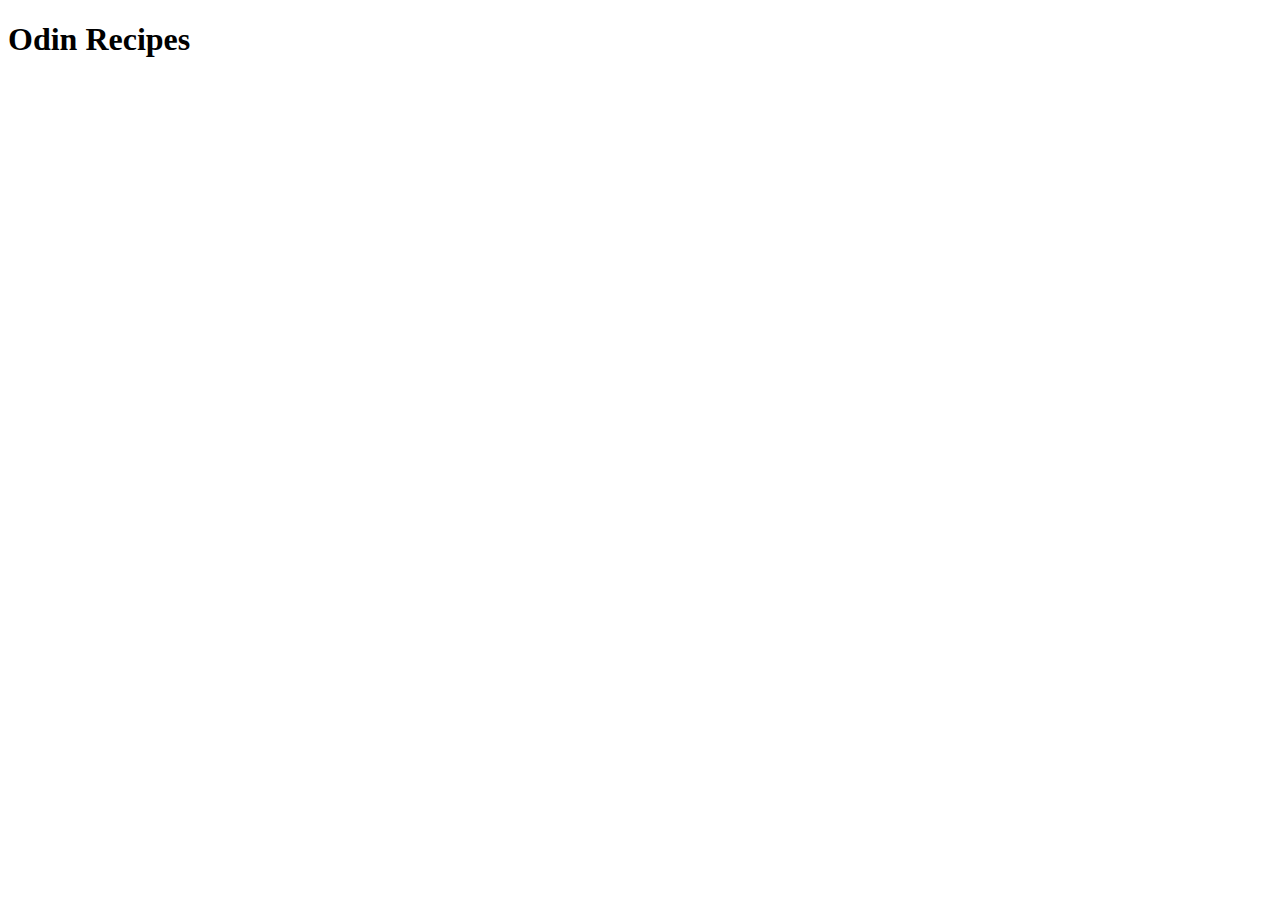
==== index.html @ fa4a3b0b "committing index file" ====
<!DOCTYPE html>
<html lang="en">
<head>
    <meta charset="UTF-8">
    <meta name="viewport" content="width=device-width, initial-scale=1.0">
    <title>Document</title>
</head>
<body>
    <h1>Odin Recipes</h1>
    
</body>
</html>
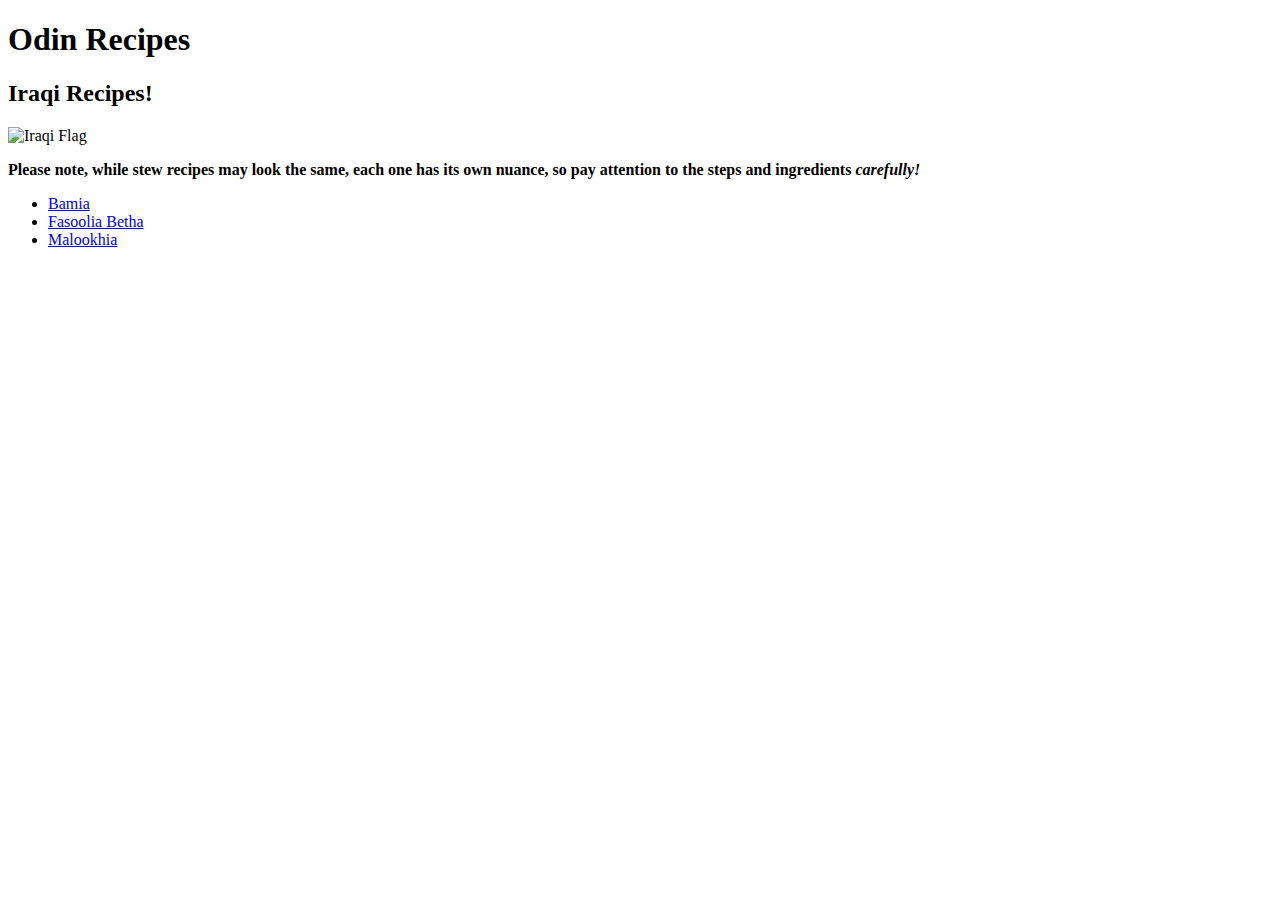
==== commit 9d55a928: "Update index.html" ====
--- a/index.html
+++ b/index.html
@@ -8,5 +8,14 @@
 <body>
     <h1>Odin Recipes</h1>
     
+    <h2>Iraqi Recipes!</h2>
+    <img src="img/Iraqi-Flag.gif" alt="Iraqi Flag">
+    <p><b>Please note, while stew recipes may look the same, each one has its own nuance, so pay attention to the steps and ingredients <em>carefully!</em></b></p>
+    <ul>
+        <li><a href="recipes/bamia.html">Bamia</a></li>
+        <li><a href="recipes/fasoolia-betha.html">Fasoolia Betha</a></li>
+        <li><a href="recipes/malookhia.html">Malookhia</a></li>
+
+    </ul>
 </body>
 </html>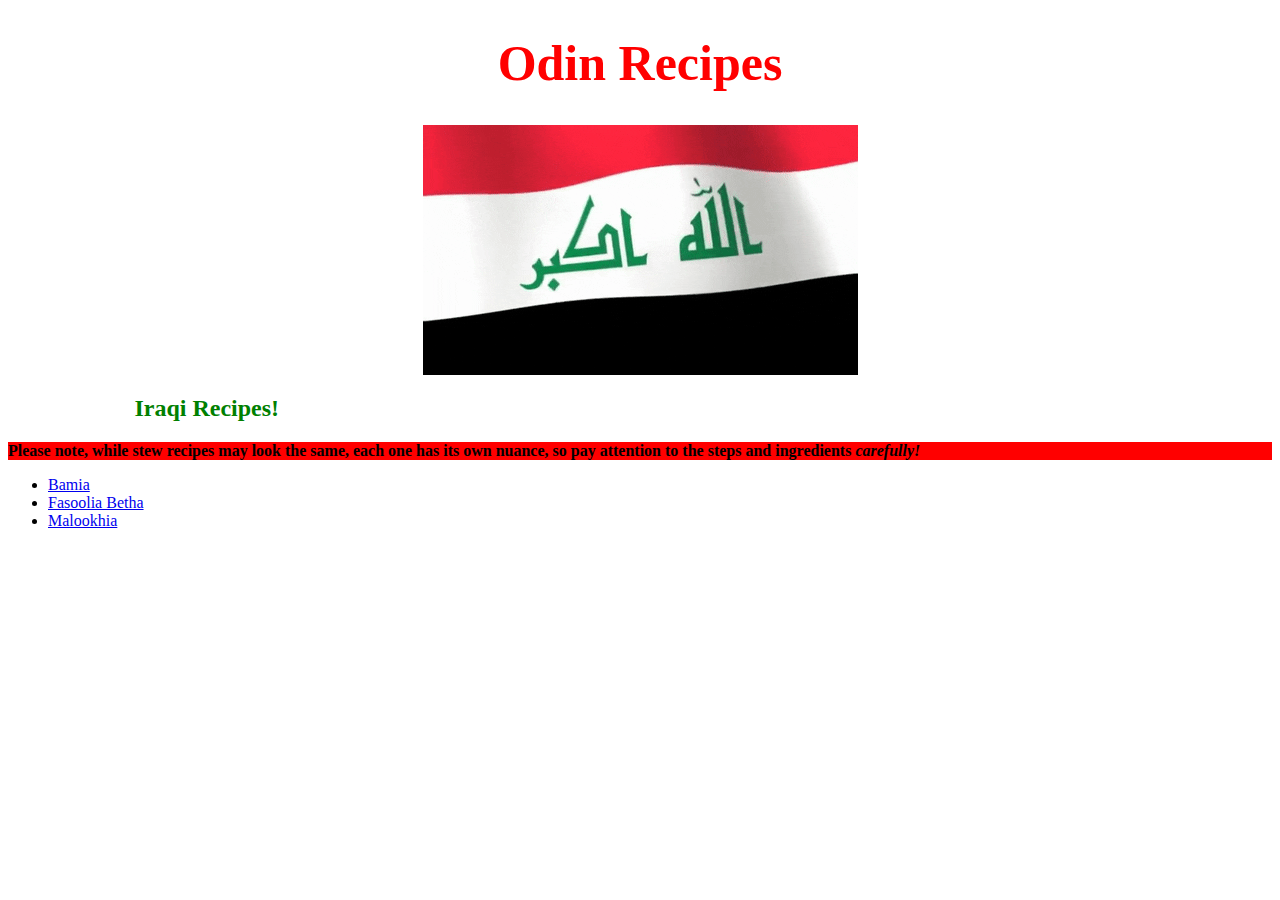
==== commit 728ae993: "Finising CSS intro exercises" ====
--- a/index.html
+++ b/index.html
@@ -3,13 +3,14 @@
 <head>
     <meta charset="UTF-8">
     <meta name="viewport" content="width=device-width, initial-scale=1.0">
-    <title>Document</title>
+    <title>Iraqi Recipes</title>
+    <link rel="stylesheet" href="styles.css">
 </head>
 <body>
     <h1>Odin Recipes</h1>
+    <img src="img/Iraqi-Flag.gif" alt="Iraqi Flag">
+    <h2>Iraqi Recipes!</h2>
     
-    <h2>Iraqi Recipes!</h2>
-    <img src="img/Iraqi-Flag.gif" alt="Iraqi Flag">
     <p><b>Please note, while stew recipes may look the same, each one has its own nuance, so pay attention to the steps and ingredients <em>carefully!</em></b></p>
     <ul>
         <li><a href="recipes/bamia.html">Bamia</a></li>
--- a/styles.css
+++ b/styles.css
@@ -0,0 +1,20 @@
+h1 {
+    color: red;
+    font: bold;
+    font-size: 50px;
+    text-align: center;
+}
+
+img {
+    display: block;
+    margin-left: auto;
+    margin-right: auto;
+
+}
+h2 {
+    color: green;
+    text-indent: 10%;
+}
+p {
+    background-color: red;
+}